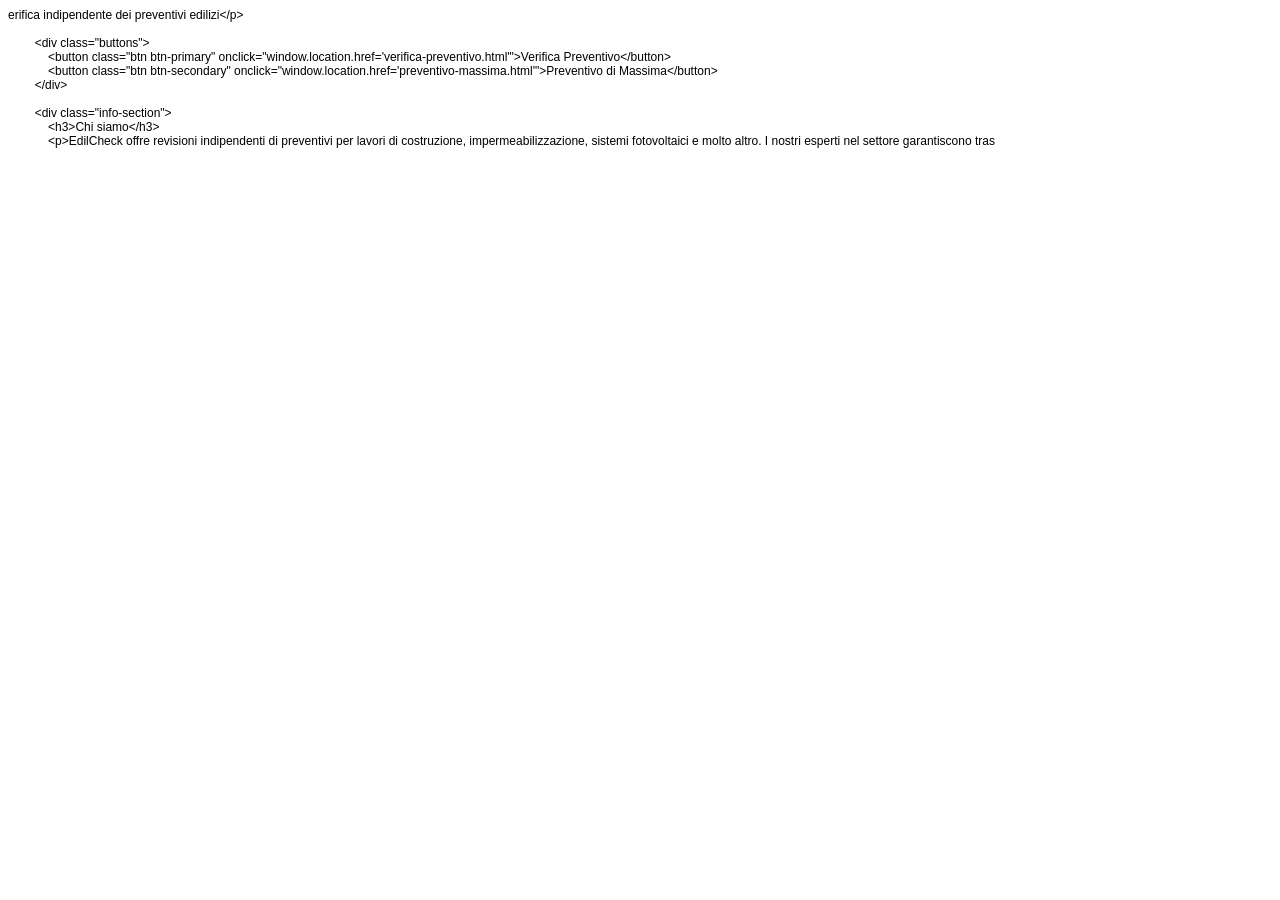
==== index.html @ b8940f8c "Add files via upload" ====
<!DOCTYPE html PUBLIC "-//W3C//DTD HTML 4.01//EN" "http://www.w3.org/TR/html4/strict.dtd">
<html>
<head>
  <meta http-equiv="Content-Type" content="text/html; charset=utf-8">
  <meta http-equiv="Content-Style-Type" content="text/css">
  <title></title>
  <meta name="Generator" content="Cocoa HTML Writer">
  <meta name="CocoaVersion" content="2575.7">
  <style type="text/css">
    p.p1 {margin: 0.0px 0.0px 0.0px 0.0px; font: 12.0px Helvetica}
    p.p2 {margin: 0.0px 0.0px 0.0px 0.0px; font: 12.0px Helvetica; min-height: 14.0px}
  </style>
</head>
<body>
<p class="p1">erifica indipendente dei preventivi edilizi&lt;/p&gt;</p>
<p class="p2"><span class="Apple-converted-space">        </span></p>
<p class="p1"><span class="Apple-converted-space">        </span>&lt;div class="buttons"&gt;</p>
<p class="p1"><span class="Apple-converted-space">            </span>&lt;button class="btn btn-primary" onclick="window.location.href='verifica-preventivo.html'"&gt;Verifica Preventivo&lt;/button&gt;</p>
<p class="p1"><span class="Apple-converted-space">            </span>&lt;button class="btn btn-secondary" onclick="window.location.href='preventivo-massima.html'"&gt;Preventivo di Massima&lt;/button&gt;</p>
<p class="p1"><span class="Apple-converted-space">        </span>&lt;/div&gt;</p>
<p class="p2"><span class="Apple-converted-space">        </span></p>
<p class="p1"><span class="Apple-converted-space">        </span>&lt;div class="info-section"&gt;</p>
<p class="p1"><span class="Apple-converted-space">            </span>&lt;h3&gt;Chi siamo&lt;/h3&gt;</p>
<p class="p1"><span class="Apple-converted-space">            </span>&lt;p&gt;EdilCheck offre revisioni indipendenti di preventivi per lavori di costruzione, impermeabilizzazione, sistemi fotovoltaici e molto altro. I nostri esperti nel settore garantiscono tras</p>
</body>
</html>
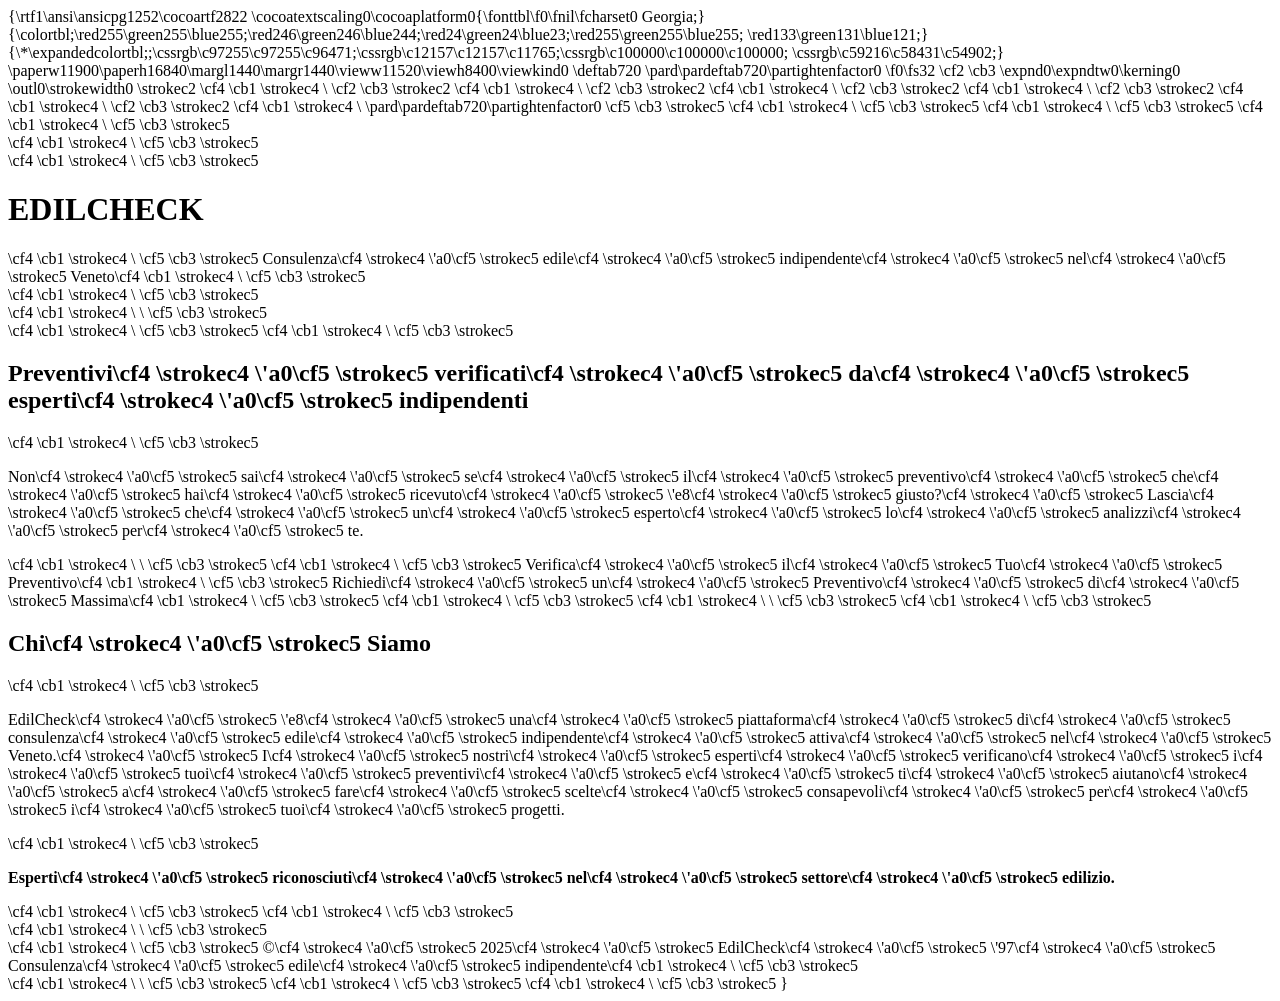
==== commit 857dae40: "Rename index,html.rtf to index.html" ====
--- a/index.html
+++ b/index.html
@@ -1,26 +1,53 @@
-<!DOCTYPE html PUBLIC "-//W3C//DTD HTML 4.01//EN" "http://www.w3.org/TR/html4/strict.dtd">
-<html>
-<head>
-  <meta http-equiv="Content-Type" content="text/html; charset=utf-8">
-  <meta http-equiv="Content-Style-Type" content="text/css">
-  <title></title>
-  <meta name="Generator" content="Cocoa HTML Writer">
-  <meta name="CocoaVersion" content="2575.7">
-  <style type="text/css">
-    p.p1 {margin: 0.0px 0.0px 0.0px 0.0px; font: 12.0px Helvetica}
-    p.p2 {margin: 0.0px 0.0px 0.0px 0.0px; font: 12.0px Helvetica; min-height: 14.0px}
-  </style>
-</head>
-<body>
-<p class="p1">erifica indipendente dei preventivi edilizi&lt;/p&gt;</p>
-<p class="p2"><span class="Apple-converted-space">        </span></p>
-<p class="p1"><span class="Apple-converted-space">        </span>&lt;div class="buttons"&gt;</p>
-<p class="p1"><span class="Apple-converted-space">            </span>&lt;button class="btn btn-primary" onclick="window.location.href='verifica-preventivo.html'"&gt;Verifica Preventivo&lt;/button&gt;</p>
-<p class="p1"><span class="Apple-converted-space">            </span>&lt;button class="btn btn-secondary" onclick="window.location.href='preventivo-massima.html'"&gt;Preventivo di Massima&lt;/button&gt;</p>
-<p class="p1"><span class="Apple-converted-space">        </span>&lt;/div&gt;</p>
-<p class="p2"><span class="Apple-converted-space">        </span></p>
-<p class="p1"><span class="Apple-converted-space">        </span>&lt;div class="info-section"&gt;</p>
-<p class="p1"><span class="Apple-converted-space">            </span>&lt;h3&gt;Chi siamo&lt;/h3&gt;</p>
-<p class="p1"><span class="Apple-converted-space">            </span>&lt;p&gt;EdilCheck offre revisioni indipendenti di preventivi per lavori di costruzione, impermeabilizzazione, sistemi fotovoltaici e molto altro. I nostri esperti nel settore garantiscono tras</p>
-</body>
-</html>
+{\rtf1\ansi\ansicpg1252\cocoartf2822
+\cocoatextscaling0\cocoaplatform0{\fonttbl\f0\fnil\fcharset0 Georgia;}
+{\colortbl;\red255\green255\blue255;\red246\green246\blue244;\red24\green24\blue23;\red255\green255\blue255;
+\red133\green131\blue121;}
+{\*\expandedcolortbl;;\cssrgb\c97255\c97255\c96471;\cssrgb\c12157\c12157\c11765;\cssrgb\c100000\c100000\c100000;
+\cssrgb\c59216\c58431\c54902;}
+\paperw11900\paperh16840\margl1440\margr1440\vieww11520\viewh8400\viewkind0
+\deftab720
+\pard\pardeftab720\partightenfactor0
+
+\f0\fs32 \cf2 \cb3 \expnd0\expndtw0\kerning0
+\outl0\strokewidth0 \strokec2 <!DOCTYPE\cf4 \strokec4 \'a0\cf2 \strokec2 html>\cf4 \cb1 \strokec4 \
+\cf2 \cb3 \strokec2 <html\cf4 \strokec4 \'a0\cf2 \strokec2 lang="it">\cf4 \cb1 \strokec4 \
+\cf2 \cb3 \strokec2 <head>\cf4 \cb1 \strokec4 \
+\cf2 \cb3 \strokec2 <meta\cf4 \strokec4 \'a0\cf2 \strokec2 charset="UTF-8">\cf4 \cb1 \strokec4 \
+\cf2 \cb3 \strokec2 <meta\cf4 \strokec4 \'a0\cf2 \strokec2 name="viewport"\cf4 \strokec4 \'a0\cf2 \strokec2 content="width=device-width,\cf4 \strokec4 \'a0\cf2 \strokec2 initial-scale=1.0">\cf4 \cb1 \strokec4 \
+\cf2 \cb3 \strokec2 <title>EdilCheck\cf4 \strokec4 \'a0\cf2 \strokec2 -\cf4 \strokec4 \'a0\cf5 \strokec5 Consulenza\cf4 \strokec4 \'a0\cf5 \strokec5 Edile\cf4 \strokec4 \'a0\cf5 \strokec5 Indipendente</title>\cf4 \cb1 \strokec4 \
+\pard\pardeftab720\partightenfactor0
+\cf5 \cb3 \strokec5 <link\cf4 \strokec4 \'a0\cf5 \strokec5 rel="stylesheet"\cf4 \strokec4 \'a0\cf5 \strokec5 href="style.css">\cf4 \cb1 \strokec4 \
+\cf5 \cb3 \strokec5 </head>\cf4 \cb1 \strokec4 \
+\cf5 \cb3 \strokec5 <body>\cf4 \cb1 \strokec4 \
+\cf5 \cb3 \strokec5 <header>\cf4 \cb1 \strokec4 \
+\cf5 \cb3 \strokec5 <div>\cf4 \cb1 \strokec4 \
+\cf5 \cb3 \strokec5 <h1>EDILCHECK</h1>\cf4 \cb1 \strokec4 \
+\cf5 \cb3 \strokec5 <span>Consulenza\cf4 \strokec4 \'a0\cf5 \strokec5 edile\cf4 \strokec4 \'a0\cf5 \strokec5 indipendente\cf4 \strokec4 \'a0\cf5 \strokec5 nel\cf4 \strokec4 \'a0\cf5 \strokec5 Veneto</span>\cf4 \cb1 \strokec4 \
+\cf5 \cb3 \strokec5 </div>\cf4 \cb1 \strokec4 \
+\cf5 \cb3 \strokec5 </header>\cf4 \cb1 \strokec4 \
+\
+\cf5 \cb3 \strokec5 <main>\cf4 \cb1 \strokec4 \
+\cf5 \cb3 \strokec5 <div\cf4 \strokec4 \'a0\cf5 \strokec5 class="hero">\cf4 \cb1 \strokec4 \
+\cf5 \cb3 \strokec5 <h2>Preventivi\cf4 \strokec4 \'a0\cf5 \strokec5 verificati\cf4 \strokec4 \'a0\cf5 \strokec5 da\cf4 \strokec4 \'a0\cf5 \strokec5 esperti\cf4 \strokec4 \'a0\cf5 \strokec5 indipendenti</h2>\cf4 \cb1 \strokec4 \
+\cf5 \cb3 \strokec5 <p>Non\cf4 \strokec4 \'a0\cf5 \strokec5 sai\cf4 \strokec4 \'a0\cf5 \strokec5 se\cf4 \strokec4 \'a0\cf5 \strokec5 il\cf4 \strokec4 \'a0\cf5 \strokec5 preventivo\cf4 \strokec4 \'a0\cf5 \strokec5 che\cf4 \strokec4 \'a0\cf5 \strokec5 hai\cf4 \strokec4 \'a0\cf5 \strokec5 ricevuto\cf4 \strokec4 \'a0\cf5 \strokec5 \'e8\cf4 \strokec4 \'a0\cf5 \strokec5 giusto?\cf4 \strokec4 \'a0\cf5 \strokec5 Lascia\cf4 \strokec4 \'a0\cf5 \strokec5 che\cf4 \strokec4 \'a0\cf5 \strokec5 un\cf4 \strokec4 \'a0\cf5 \strokec5 esperto\cf4 \strokec4 \'a0\cf5 \strokec5 lo\cf4 \strokec4 \'a0\cf5 \strokec5 analizzi\cf4 \strokec4 \'a0\cf5 \strokec5 per\cf4 \strokec4 \'a0\cf5 \strokec5 te.</p>\cf4 \cb1 \strokec4 \
+\
+\cf5 \cb3 \strokec5 <div\cf4 \strokec4 \'a0\cf5 \strokec5 class="buttons-container">\cf4 \cb1 \strokec4 \
+\cf5 \cb3 \strokec5 <a\cf4 \strokec4 \'a0\cf5 \strokec5 href="verifica-preventivo.html"\cf4 \strokec4 \'a0\cf5 \strokec5 class="btn\cf4 \strokec4 \'a0\cf5 \strokec5 btn-primary"\cf4 \strokec4 \'a0\cf5 \strokec5 id="verifica-btn">Verifica\cf4 \strokec4 \'a0\cf5 \strokec5 il\cf4 \strokec4 \'a0\cf5 \strokec5 Tuo\cf4 \strokec4 \'a0\cf5 \strokec5 Preventivo</a>\cf4 \cb1 \strokec4 \
+\cf5 \cb3 \strokec5 <a\cf4 \strokec4 \'a0\cf5 \strokec5 href="preventivo-massima.html"\cf4 \strokec4 \'a0\cf5 \strokec5 class="btn\cf4 \strokec4 \'a0\cf5 \strokec5 btn-secondary"\cf4 \strokec4 \'a0\cf5 \strokec5 id="preventivo-btn">Richiedi\cf4 \strokec4 \'a0\cf5 \strokec5 un\cf4 \strokec4 \'a0\cf5 \strokec5 Preventivo\cf4 \strokec4 \'a0\cf5 \strokec5 di\cf4 \strokec4 \'a0\cf5 \strokec5 Massima</a>\cf4 \cb1 \strokec4 \
+\cf5 \cb3 \strokec5 </div>\cf4 \cb1 \strokec4 \
+\cf5 \cb3 \strokec5 </div>\cf4 \cb1 \strokec4 \
+\
+\cf5 \cb3 \strokec5 <div\cf4 \strokec4 \'a0\cf5 \strokec5 class="card">\cf4 \cb1 \strokec4 \
+\cf5 \cb3 \strokec5 <h2>Chi\cf4 \strokec4 \'a0\cf5 \strokec5 Siamo</h2>\cf4 \cb1 \strokec4 \
+\cf5 \cb3 \strokec5 <p>EdilCheck\cf4 \strokec4 \'a0\cf5 \strokec5 \'e8\cf4 \strokec4 \'a0\cf5 \strokec5 una\cf4 \strokec4 \'a0\cf5 \strokec5 piattaforma\cf4 \strokec4 \'a0\cf5 \strokec5 di\cf4 \strokec4 \'a0\cf5 \strokec5 consulenza\cf4 \strokec4 \'a0\cf5 \strokec5 edile\cf4 \strokec4 \'a0\cf5 \strokec5 indipendente\cf4 \strokec4 \'a0\cf5 \strokec5 attiva\cf4 \strokec4 \'a0\cf5 \strokec5 nel\cf4 \strokec4 \'a0\cf5 \strokec5 Veneto.\cf4 \strokec4 \'a0\cf5 \strokec5 I\cf4 \strokec4 \'a0\cf5 \strokec5 nostri\cf4 \strokec4 \'a0\cf5 \strokec5 esperti\cf4 \strokec4 \'a0\cf5 \strokec5 verificano\cf4 \strokec4 \'a0\cf5 \strokec5 i\cf4 \strokec4 \'a0\cf5 \strokec5 tuoi\cf4 \strokec4 \'a0\cf5 \strokec5 preventivi\cf4 \strokec4 \'a0\cf5 \strokec5 e\cf4 \strokec4 \'a0\cf5 \strokec5 ti\cf4 \strokec4 \'a0\cf5 \strokec5 aiutano\cf4 \strokec4 \'a0\cf5 \strokec5 a\cf4 \strokec4 \'a0\cf5 \strokec5 fare\cf4 \strokec4 \'a0\cf5 \strokec5 scelte\cf4 \strokec4 \'a0\cf5 \strokec5 consapevoli\cf4 \strokec4 \'a0\cf5 \strokec5 per\cf4 \strokec4 \'a0\cf5 \strokec5 i\cf4 \strokec4 \'a0\cf5 \strokec5 tuoi\cf4 \strokec4 \'a0\cf5 \strokec5 progetti.</p>\cf4 \cb1 \strokec4 \
+\cf5 \cb3 \strokec5 <p><strong>Esperti\cf4 \strokec4 \'a0\cf5 \strokec5 riconosciuti\cf4 \strokec4 \'a0\cf5 \strokec5 nel\cf4 \strokec4 \'a0\cf5 \strokec5 settore\cf4 \strokec4 \'a0\cf5 \strokec5 edilizio.</strong></p>\cf4 \cb1 \strokec4 \
+\cf5 \cb3 \strokec5 </div>\cf4 \cb1 \strokec4 \
+\cf5 \cb3 \strokec5 </main>\cf4 \cb1 \strokec4 \
+\
+\cf5 \cb3 \strokec5 <footer>\cf4 \cb1 \strokec4 \
+\cf5 \cb3 \strokec5 &copy;\cf4 \strokec4 \'a0\cf5 \strokec5 2025\cf4 \strokec4 \'a0\cf5 \strokec5 EdilCheck\cf4 \strokec4 \'a0\cf5 \strokec5 \'97\cf4 \strokec4 \'a0\cf5 \strokec5 Consulenza\cf4 \strokec4 \'a0\cf5 \strokec5 edile\cf4 \strokec4 \'a0\cf5 \strokec5 indipendente\cf4 \cb1 \strokec4 \
+\cf5 \cb3 \strokec5 </footer>\cf4 \cb1 \strokec4 \
+\
+\cf5 \cb3 \strokec5 <script\cf4 \strokec4 \'a0\cf5 \strokec5 src="script.js"></script>\cf4 \cb1 \strokec4 \
+\cf5 \cb3 \strokec5 </body>\cf4 \cb1 \strokec4 \
+\cf5 \cb3 \strokec5 </html>}
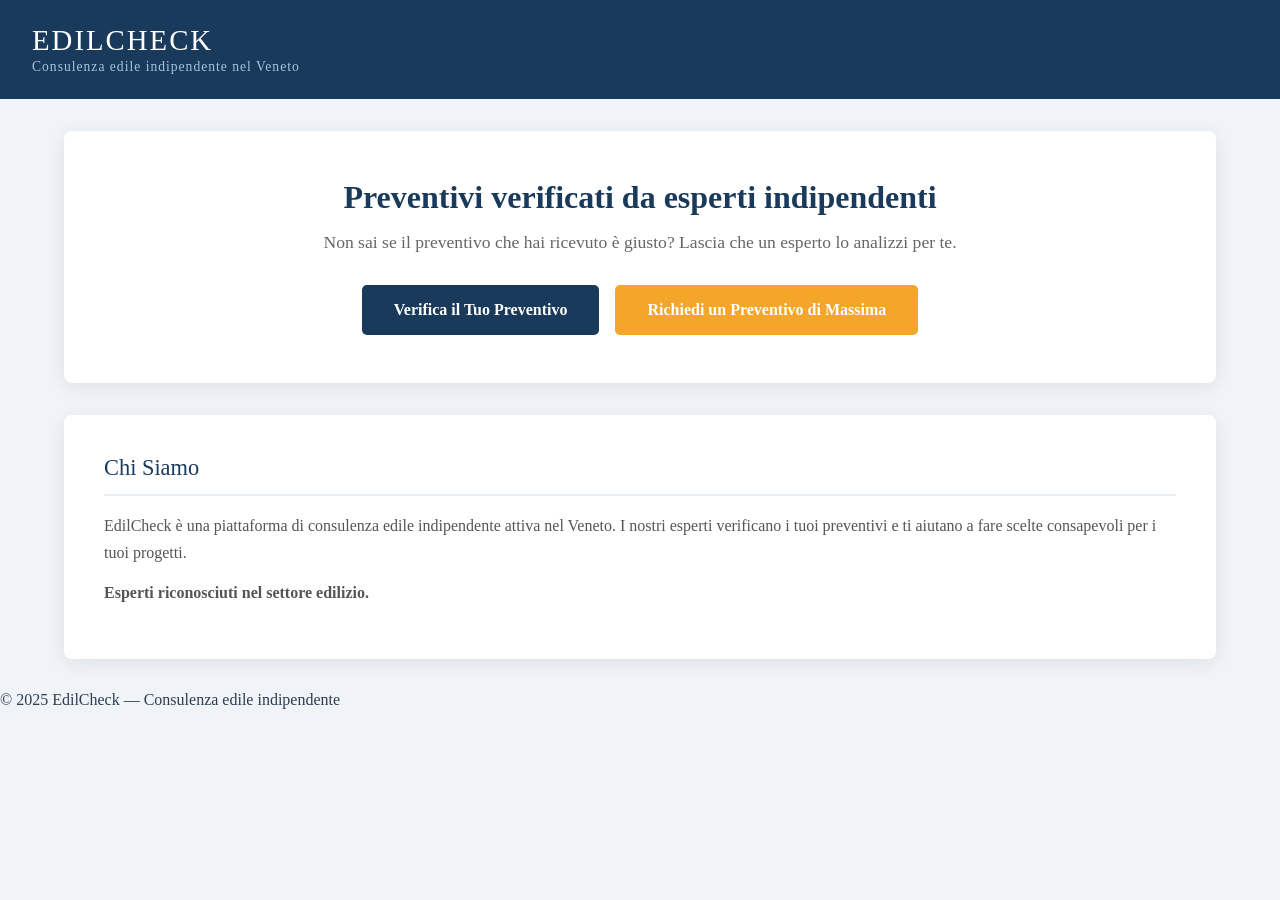
==== commit beebfd13: "Add files via upload" ====
--- a/index.html
+++ b/index.html
@@ -1,53 +1,41 @@
-{\rtf1\ansi\ansicpg1252\cocoartf2822
-\cocoatextscaling0\cocoaplatform0{\fonttbl\f0\fnil\fcharset0 Georgia;}
-{\colortbl;\red255\green255\blue255;\red246\green246\blue244;\red24\green24\blue23;\red255\green255\blue255;
-\red133\green131\blue121;}
-{\*\expandedcolortbl;;\cssrgb\c97255\c97255\c96471;\cssrgb\c12157\c12157\c11765;\cssrgb\c100000\c100000\c100000;
-\cssrgb\c59216\c58431\c54902;}
-\paperw11900\paperh16840\margl1440\margr1440\vieww11520\viewh8400\viewkind0
-\deftab720
-\pard\pardeftab720\partightenfactor0
+<!DOCTYPE html>
+<html lang="it">
+<head>
+    <meta charset="UTF-8">
+    <meta name="viewport" content="width=device-width, initial-scale=1.0">
+    <title>EdilCheck - Consulenza Edile Indipendente</title>
+    <link rel="stylesheet" href="style.css">
+</head>
+<body>
 
-\f0\fs32 \cf2 \cb3 \expnd0\expndtw0\kerning0
-\outl0\strokewidth0 \strokec2 <!DOCTYPE\cf4 \strokec4 \'a0\cf2 \strokec2 html>\cf4 \cb1 \strokec4 \
-\cf2 \cb3 \strokec2 <html\cf4 \strokec4 \'a0\cf2 \strokec2 lang="it">\cf4 \cb1 \strokec4 \
-\cf2 \cb3 \strokec2 <head>\cf4 \cb1 \strokec4 \
-\cf2 \cb3 \strokec2 <meta\cf4 \strokec4 \'a0\cf2 \strokec2 charset="UTF-8">\cf4 \cb1 \strokec4 \
-\cf2 \cb3 \strokec2 <meta\cf4 \strokec4 \'a0\cf2 \strokec2 name="viewport"\cf4 \strokec4 \'a0\cf2 \strokec2 content="width=device-width,\cf4 \strokec4 \'a0\cf2 \strokec2 initial-scale=1.0">\cf4 \cb1 \strokec4 \
-\cf2 \cb3 \strokec2 <title>EdilCheck\cf4 \strokec4 \'a0\cf2 \strokec2 -\cf4 \strokec4 \'a0\cf5 \strokec5 Consulenza\cf4 \strokec4 \'a0\cf5 \strokec5 Edile\cf4 \strokec4 \'a0\cf5 \strokec5 Indipendente</title>\cf4 \cb1 \strokec4 \
-\pard\pardeftab720\partightenfactor0
-\cf5 \cb3 \strokec5 <link\cf4 \strokec4 \'a0\cf5 \strokec5 rel="stylesheet"\cf4 \strokec4 \'a0\cf5 \strokec5 href="style.css">\cf4 \cb1 \strokec4 \
-\cf5 \cb3 \strokec5 </head>\cf4 \cb1 \strokec4 \
-\cf5 \cb3 \strokec5 <body>\cf4 \cb1 \strokec4 \
-\cf5 \cb3 \strokec5 <header>\cf4 \cb1 \strokec4 \
-\cf5 \cb3 \strokec5 <div>\cf4 \cb1 \strokec4 \
-\cf5 \cb3 \strokec5 <h1>EDILCHECK</h1>\cf4 \cb1 \strokec4 \
-\cf5 \cb3 \strokec5 <span>Consulenza\cf4 \strokec4 \'a0\cf5 \strokec5 edile\cf4 \strokec4 \'a0\cf5 \strokec5 indipendente\cf4 \strokec4 \'a0\cf5 \strokec5 nel\cf4 \strokec4 \'a0\cf5 \strokec5 Veneto</span>\cf4 \cb1 \strokec4 \
-\cf5 \cb3 \strokec5 </div>\cf4 \cb1 \strokec4 \
-\cf5 \cb3 \strokec5 </header>\cf4 \cb1 \strokec4 \
-\
-\cf5 \cb3 \strokec5 <main>\cf4 \cb1 \strokec4 \
-\cf5 \cb3 \strokec5 <div\cf4 \strokec4 \'a0\cf5 \strokec5 class="hero">\cf4 \cb1 \strokec4 \
-\cf5 \cb3 \strokec5 <h2>Preventivi\cf4 \strokec4 \'a0\cf5 \strokec5 verificati\cf4 \strokec4 \'a0\cf5 \strokec5 da\cf4 \strokec4 \'a0\cf5 \strokec5 esperti\cf4 \strokec4 \'a0\cf5 \strokec5 indipendenti</h2>\cf4 \cb1 \strokec4 \
-\cf5 \cb3 \strokec5 <p>Non\cf4 \strokec4 \'a0\cf5 \strokec5 sai\cf4 \strokec4 \'a0\cf5 \strokec5 se\cf4 \strokec4 \'a0\cf5 \strokec5 il\cf4 \strokec4 \'a0\cf5 \strokec5 preventivo\cf4 \strokec4 \'a0\cf5 \strokec5 che\cf4 \strokec4 \'a0\cf5 \strokec5 hai\cf4 \strokec4 \'a0\cf5 \strokec5 ricevuto\cf4 \strokec4 \'a0\cf5 \strokec5 \'e8\cf4 \strokec4 \'a0\cf5 \strokec5 giusto?\cf4 \strokec4 \'a0\cf5 \strokec5 Lascia\cf4 \strokec4 \'a0\cf5 \strokec5 che\cf4 \strokec4 \'a0\cf5 \strokec5 un\cf4 \strokec4 \'a0\cf5 \strokec5 esperto\cf4 \strokec4 \'a0\cf5 \strokec5 lo\cf4 \strokec4 \'a0\cf5 \strokec5 analizzi\cf4 \strokec4 \'a0\cf5 \strokec5 per\cf4 \strokec4 \'a0\cf5 \strokec5 te.</p>\cf4 \cb1 \strokec4 \
-\
-\cf5 \cb3 \strokec5 <div\cf4 \strokec4 \'a0\cf5 \strokec5 class="buttons-container">\cf4 \cb1 \strokec4 \
-\cf5 \cb3 \strokec5 <a\cf4 \strokec4 \'a0\cf5 \strokec5 href="verifica-preventivo.html"\cf4 \strokec4 \'a0\cf5 \strokec5 class="btn\cf4 \strokec4 \'a0\cf5 \strokec5 btn-primary"\cf4 \strokec4 \'a0\cf5 \strokec5 id="verifica-btn">Verifica\cf4 \strokec4 \'a0\cf5 \strokec5 il\cf4 \strokec4 \'a0\cf5 \strokec5 Tuo\cf4 \strokec4 \'a0\cf5 \strokec5 Preventivo</a>\cf4 \cb1 \strokec4 \
-\cf5 \cb3 \strokec5 <a\cf4 \strokec4 \'a0\cf5 \strokec5 href="preventivo-massima.html"\cf4 \strokec4 \'a0\cf5 \strokec5 class="btn\cf4 \strokec4 \'a0\cf5 \strokec5 btn-secondary"\cf4 \strokec4 \'a0\cf5 \strokec5 id="preventivo-btn">Richiedi\cf4 \strokec4 \'a0\cf5 \strokec5 un\cf4 \strokec4 \'a0\cf5 \strokec5 Preventivo\cf4 \strokec4 \'a0\cf5 \strokec5 di\cf4 \strokec4 \'a0\cf5 \strokec5 Massima</a>\cf4 \cb1 \strokec4 \
-\cf5 \cb3 \strokec5 </div>\cf4 \cb1 \strokec4 \
-\cf5 \cb3 \strokec5 </div>\cf4 \cb1 \strokec4 \
-\
-\cf5 \cb3 \strokec5 <div\cf4 \strokec4 \'a0\cf5 \strokec5 class="card">\cf4 \cb1 \strokec4 \
-\cf5 \cb3 \strokec5 <h2>Chi\cf4 \strokec4 \'a0\cf5 \strokec5 Siamo</h2>\cf4 \cb1 \strokec4 \
-\cf5 \cb3 \strokec5 <p>EdilCheck\cf4 \strokec4 \'a0\cf5 \strokec5 \'e8\cf4 \strokec4 \'a0\cf5 \strokec5 una\cf4 \strokec4 \'a0\cf5 \strokec5 piattaforma\cf4 \strokec4 \'a0\cf5 \strokec5 di\cf4 \strokec4 \'a0\cf5 \strokec5 consulenza\cf4 \strokec4 \'a0\cf5 \strokec5 edile\cf4 \strokec4 \'a0\cf5 \strokec5 indipendente\cf4 \strokec4 \'a0\cf5 \strokec5 attiva\cf4 \strokec4 \'a0\cf5 \strokec5 nel\cf4 \strokec4 \'a0\cf5 \strokec5 Veneto.\cf4 \strokec4 \'a0\cf5 \strokec5 I\cf4 \strokec4 \'a0\cf5 \strokec5 nostri\cf4 \strokec4 \'a0\cf5 \strokec5 esperti\cf4 \strokec4 \'a0\cf5 \strokec5 verificano\cf4 \strokec4 \'a0\cf5 \strokec5 i\cf4 \strokec4 \'a0\cf5 \strokec5 tuoi\cf4 \strokec4 \'a0\cf5 \strokec5 preventivi\cf4 \strokec4 \'a0\cf5 \strokec5 e\cf4 \strokec4 \'a0\cf5 \strokec5 ti\cf4 \strokec4 \'a0\cf5 \strokec5 aiutano\cf4 \strokec4 \'a0\cf5 \strokec5 a\cf4 \strokec4 \'a0\cf5 \strokec5 fare\cf4 \strokec4 \'a0\cf5 \strokec5 scelte\cf4 \strokec4 \'a0\cf5 \strokec5 consapevoli\cf4 \strokec4 \'a0\cf5 \strokec5 per\cf4 \strokec4 \'a0\cf5 \strokec5 i\cf4 \strokec4 \'a0\cf5 \strokec5 tuoi\cf4 \strokec4 \'a0\cf5 \strokec5 progetti.</p>\cf4 \cb1 \strokec4 \
-\cf5 \cb3 \strokec5 <p><strong>Esperti\cf4 \strokec4 \'a0\cf5 \strokec5 riconosciuti\cf4 \strokec4 \'a0\cf5 \strokec5 nel\cf4 \strokec4 \'a0\cf5 \strokec5 settore\cf4 \strokec4 \'a0\cf5 \strokec5 edilizio.</strong></p>\cf4 \cb1 \strokec4 \
-\cf5 \cb3 \strokec5 </div>\cf4 \cb1 \strokec4 \
-\cf5 \cb3 \strokec5 </main>\cf4 \cb1 \strokec4 \
-\
-\cf5 \cb3 \strokec5 <footer>\cf4 \cb1 \strokec4 \
-\cf5 \cb3 \strokec5 &copy;\cf4 \strokec4 \'a0\cf5 \strokec5 2025\cf4 \strokec4 \'a0\cf5 \strokec5 EdilCheck\cf4 \strokec4 \'a0\cf5 \strokec5 \'97\cf4 \strokec4 \'a0\cf5 \strokec5 Consulenza\cf4 \strokec4 \'a0\cf5 \strokec5 edile\cf4 \strokec4 \'a0\cf5 \strokec5 indipendente\cf4 \cb1 \strokec4 \
-\cf5 \cb3 \strokec5 </footer>\cf4 \cb1 \strokec4 \
-\
-\cf5 \cb3 \strokec5 <script\cf4 \strokec4 \'a0\cf5 \strokec5 src="script.js"></script>\cf4 \cb1 \strokec4 \
-\cf5 \cb3 \strokec5 </body>\cf4 \cb1 \strokec4 \
-\cf5 \cb3 \strokec5 </html>}
+<header>
+    <div>
+        <h1>EDILCHECK</h1>
+        <span>Consulenza edile indipendente nel Veneto</span>
+    </div>
+</header>
+
+<main>
+    <div class="hero">
+        <h2>Preventivi verificati da esperti indipendenti</h2>
+        <p>Non sai se il preventivo che hai ricevuto è giusto? Lascia che un esperto lo analizzi per te.</p>
+        <div class="buttons-container">
+            <a href="verifica-preventivo.html" class="btn btn-primary">Verifica il Tuo Preventivo</a>
+            <a href="preventivo-massima.html" class="btn btn-secondary">Richiedi un Preventivo di Massima</a>
+        </div>
+    </div>
+
+    <div class="card">
+        <h2>Chi Siamo</h2>
+        <p>EdilCheck è una piattaforma di consulenza edile indipendente attiva nel Veneto. I nostri esperti verificano i tuoi preventivi e ti aiutano a fare scelte consapevoli per i tuoi progetti.</p>
+        <p><strong>Esperti riconosciuti nel settore edilizio.</strong></p>
+    </div>
+</main>
+
+<footer>
+    &copy; 2025 EdilCheck — Consulenza edile indipendente
+</footer>
+
+<script src="script.js"></script>
+</body>
+</html>
--- a/style.css
+++ b/style.css
@@ -0,0 +1,212 @@
+* {
+    margin: 0;
+    padding: 0;
+    box-sizing: border-box;
+}
+
+body {
+    font-family: 'Georgia', 'Times New Roman', serif;
+    background: #f0f4f8;
+    color: #2c3e50;
+    min-height: 100vh;
+}
+
+header {
+    background: #1a3a5c;
+    color: white;
+    padding: 1.5rem 2rem;
+    display: flex;
+    align-items: center;
+    justify-content: space-between;
+}
+
+header h1 {
+    font-size: 1.8rem;
+    letter-spacing: 2px;
+    font-weight: normal;
+}
+
+header span {
+    font-size: 0.85rem;
+    color: #a8c4dc;
+    letter-spacing: 1px;
+}
+
+.back-link {
+    color: #a8c4dc;
+    text-decoration: none;
+    font-size: 0.9rem;
+}
+
+.back-link:hover {
+    color: white;
+}
+
+main {
+    max-width: 1200px;
+    margin: 2rem auto;
+    padding: 0 1.5rem;
+}
+
+.hero {
+    background: white;
+    padding: 3rem 2rem;
+    text-align: center;
+    margin-bottom: 2rem;
+    border-radius: 8px;
+    box-shadow: 0 4px 20px rgba(0,0,0,0.08);
+}
+
+.hero h2 {
+    font-size: 2rem;
+    color: #1a3a5c;
+    margin-bottom: 1rem;
+}
+
+.hero p {
+    font-size: 1.1rem;
+    color: #666;
+    margin-bottom: 2rem;
+}
+
+.buttons-container {
+    display: flex;
+    gap: 1rem;
+    justify-content: center;
+    flex-wrap: wrap;
+}
+
+.btn {
+    display: inline-block;
+    padding: 1rem 2rem;
+    border-radius: 5px;
+    text-decoration: none;
+    font-weight: bold;
+    cursor: pointer;
+    transition: all 0.3s ease;
+    border: none;
+    font-size: 1rem;
+    font-family: inherit;
+}
+
+.btn-primary {
+    background: #1a3a5c;
+    color: white;
+}
+
+.btn-primary:hover {
+    background: #2c5aa0;
+    transform: translateY(-2px);
+}
+
+.btn-secondary {
+    background: #f4a62b;
+    color: white;
+}
+
+.btn-secondary:hover {
+    background: #e67e22;
+    transform: translateY(-2px);
+}
+
+.card {
+    background: white;
+    padding: 2.5rem;
+    margin-bottom: 2rem;
+    border-radius: 8px;
+    box-shadow: 0 4px 20px rgba(0,0,0,0.08);
+}
+
+.card h2 {
+    font-size: 1.4rem;
+    color: #1a3a5c;
+    margin-bottom: 1rem;
+    border-bottom: 2px solid #e8f0f7;
+    padding-bottom: 0.8rem;
+    font-weight: normal;
+}
+
+.card p {
+    color: #555;
+    line-height: 1.7;
+    margin-bottom: 0.8rem;
+}
+
+form {
+    margin-top: 1.5rem;
+}
+
+label {
+    display: block;
+    margin-top: 1.2rem;
+    font-weight: bold;
+    color: #1a3a5c;
+    font-size: 0.95rem;
+}
+
+input[type="text"],
+input[type="email"],
+input[type="tel"],
+input[type="file"],
+textarea {
+    width: 100%;
+    padding: 0.8rem;
+    margin-top: 0.4rem;
+    border: 1px solid #ddd;
+    border-radius: 4px;
+    font-family: inherit;
+    font-size: 0.95rem;
+    color: #333;
+}
+
+input:focus,
+textarea:focus {
+    outline: none;
+    border-color: #1a3a5c;
+}
+
+textarea {
+    resize: vertical;
+    min-height: 120px;
+}
+
+.riepilogo {
+    background: #f0f4f8;
+    padding: 1.2rem 1.5rem;
+    margin: 1.5rem 0;
+    border-radius: 6px;
+}
+
+.riepilogo-riga {
+    display: flex;
+    justify-content: space-between;
+    padding: 0.5rem 0;
+    font-size: 0.95rem;
+}
+
+.riepilogo-riga.totale {
+    border-top: 1px solid #c5d8e8;
+    margin-top: 0.5rem;
+    padding-top: 0.8rem;
+    font-weight: bold;
+    font-size: 1.1rem;
+    color: #1a3a5c;
+}
+
+.avviso-48h {
+    background: #fff8e1;
+    border-left: 4px solid #f4a62b;
+    padding: 1rem 1.2rem;
+    margin: 1.5rem 0;
+    border-radius: 0 6px 6px 0;
+    color: #7a5c00;
+    line-height: 1.6;
+    font-size: 0.9rem;
+}
+
+.avviso-48h strong {
+    display: block;
+    margin-bottom: 0.3rem;
+}
+
+.paypal-box {
